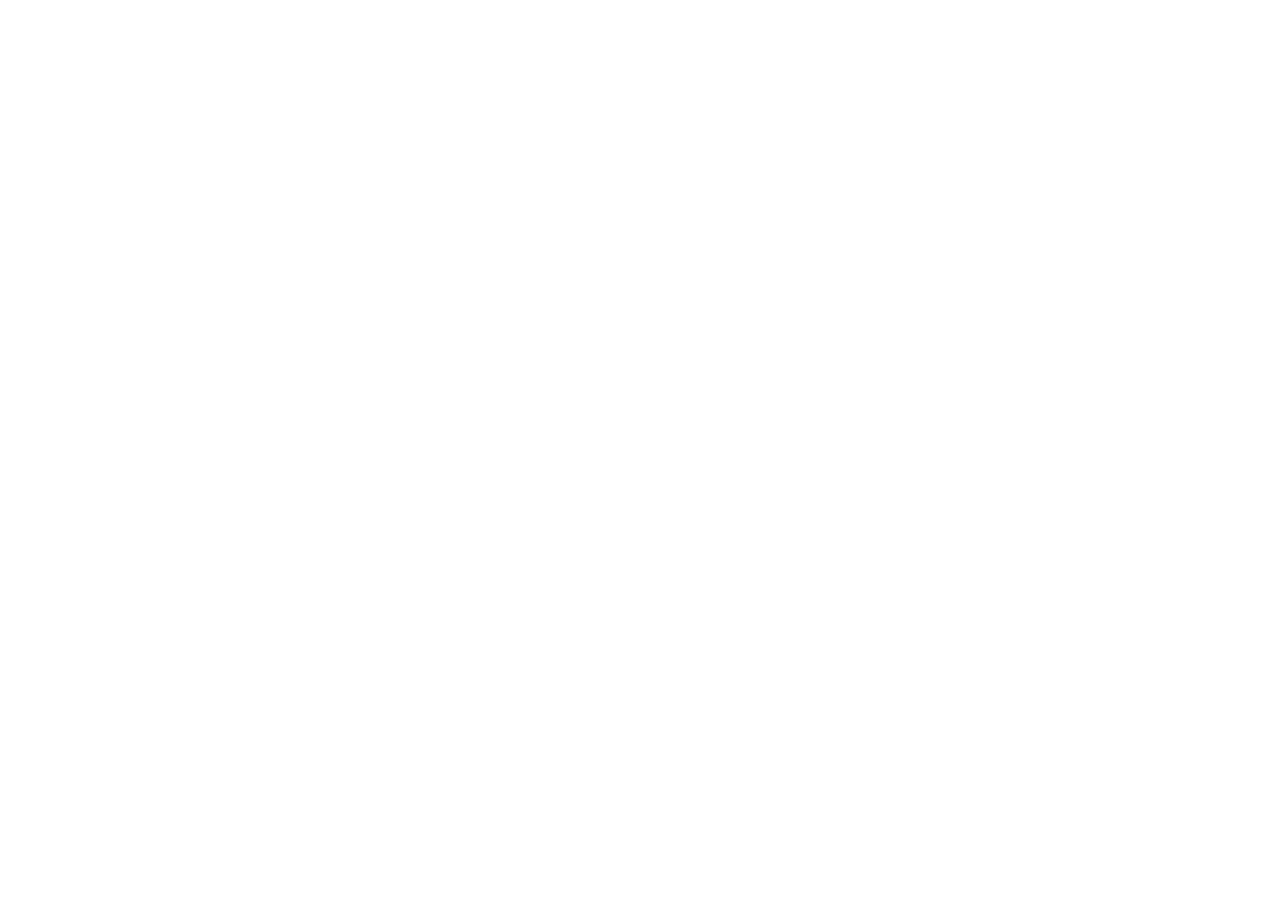
==== scratch.html @ 56cee886 "Setting up Project1" ====
<!DOCTYPE html>
<html lang="en">
<head>
    <meta charset="UTF-8">
    <meta name="viewport" content="width=device-width, initial-scale=1.0">
    <title>Title of Project</title>
    <!--ETERNAL LIBRARIES -->
    <script src="https://code.jquery.com/jquery-3.7.1.js" integrity="sha256-eKhayi8LEQwp4NKxN+CfCh+3qOVUtJn3QNZ0TciWLP4=" crossorigin="anonymous"></script>

    <!--YOUR FILES-->


</head>
<body>
    
</body>
</html>
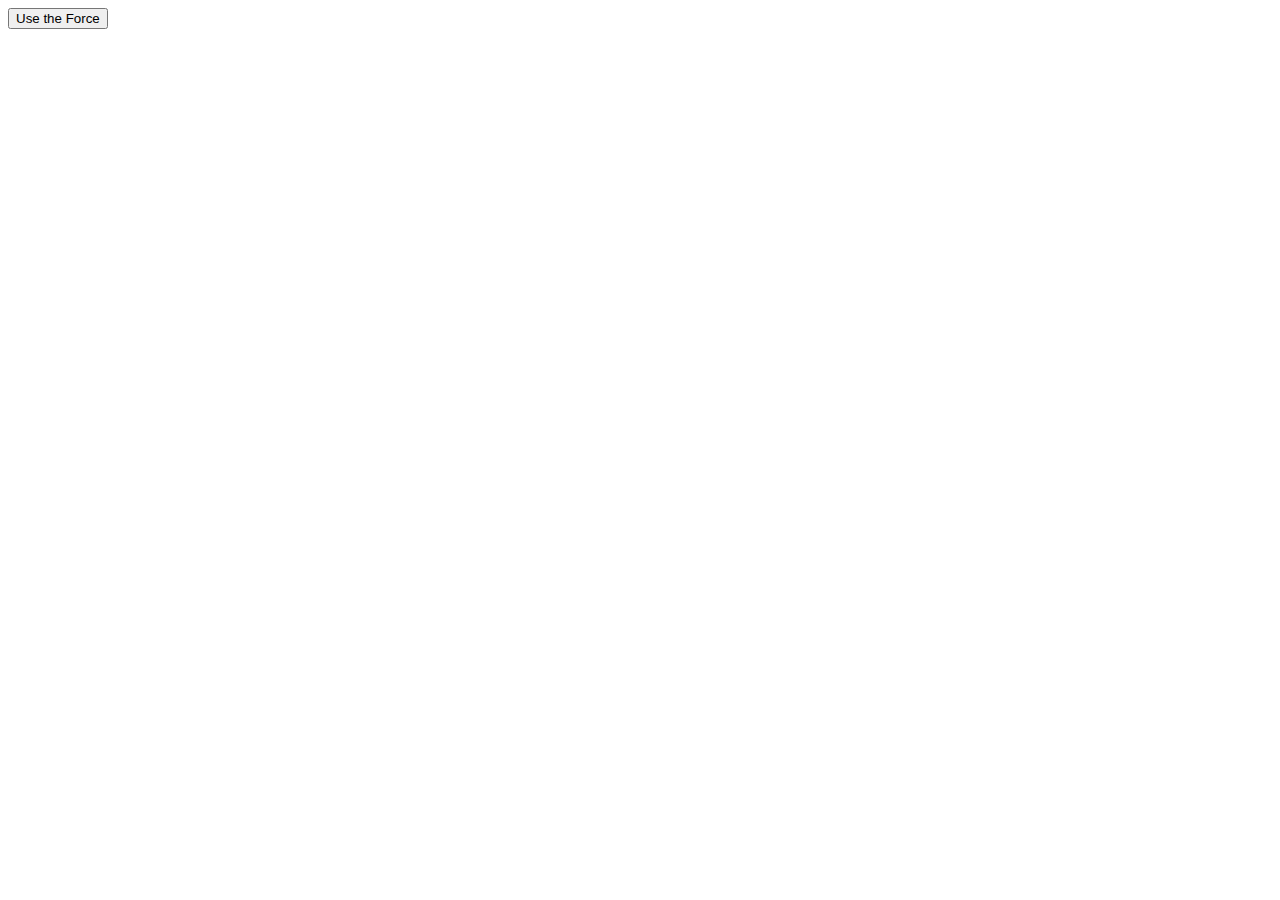
==== commit a3c149bf: "A hefty amount of meat and potatoes for the trivia" ====
--- a/scratch.html
+++ b/scratch.html
@@ -8,10 +8,47 @@
     <script src="https://code.jquery.com/jquery-3.7.1.js" integrity="sha256-eKhayi8LEQwp4NKxN+CfCh+3qOVUtJn3QNZ0TciWLP4=" crossorigin="anonymous"></script>
 
     <!--YOUR FILES-->
-
+    <link rel="stylesheet" href="./scratch.css">
 
 </head>
 <body>
+  
+    <script>
+        // const url = "https://cdn.contentful.com/spaces/ka9x7i3b4e49/environments/master/entries?access_token=XDsz_JL64ML_sSt02_hJtwPrMhoQBy_wA21HTVxdhaA&content_type=triviaQ"
+        // let items
+        // const questionNumber = 0
+        // fetch(url)
+        // .then(res => res.json())
+        // .then(data => {
+        //      items = data.items
+            
+             
+        //     // for( let item of items){
+        //         const body = document.body
+        //             console.log(items)
+        //             console.log(items[questionNumber])
+        //             console.log(items[6])
+
+        //         body.innerHTML = `
+        //         <h2>${items[questionNumber].fields.question}</h2>
+        //         <h2>a: ${items[questionNumber].fields.a}</h2>
+        //         <h2>b: ${items[questionNumber].fields.b}</h2>
+        //         <h2>c: ${items[questionNumber].fields.c}</h2>
+        //         <h2>d: ${items[questionNumber].fields.d}</h2>
+        //         <h2>Answer: ${items[questionNumber].fields.b}</h2>
+        //         `
+
+                
+              
+        //     // }
+            
+
+        // })
+    </script>
     
+    
+    <button>Use the Force</button>
+    
+    <script src="app.js"></script>
 </body>
 </html>